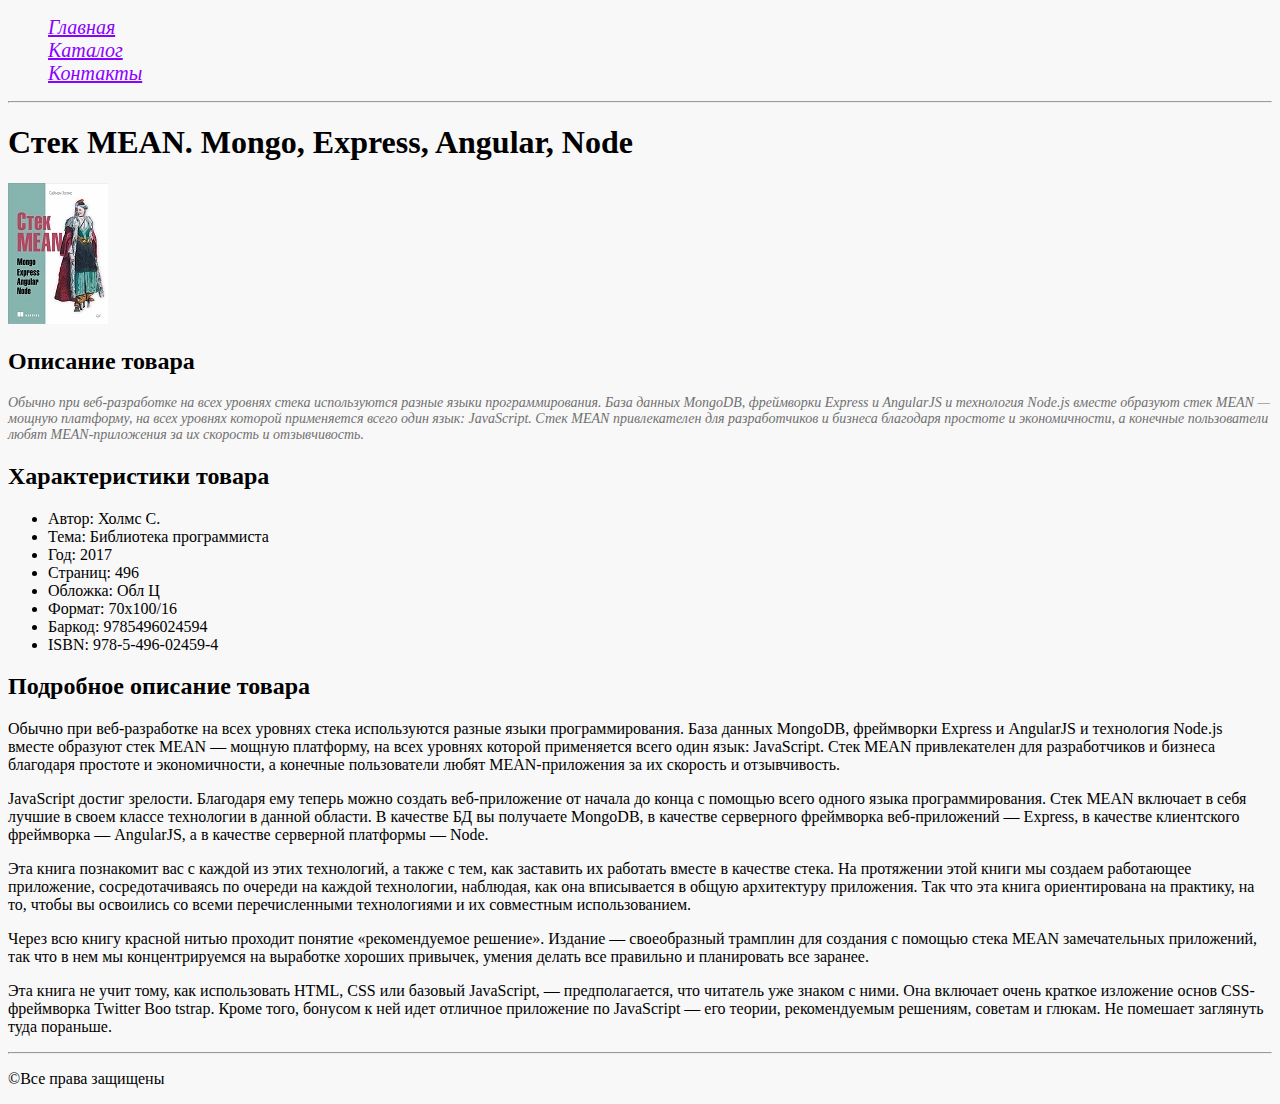
==== 9785496024594.html @ 1e4413d8 "modify css" ====
<!DOCTYPE html>
<html lang="ru">
<head>
    <link rel="stylesheet" href="./css/style.css">
    <meta charset="UTF-8">
    <title>Стек MEAN. Mongo, Express, Angular, Node</title>
</head>
<body>
   
    <header>
        <ul class="menu">
            <li><a href="index.html">Главная</a></li>
            <li><a href="catalog.html">Каталог</a></li>
            <li><a href="contacts.html">Контакты</a></li>
        </ul>
        <hr>       
    </header>
    
    <h1>Стек MEAN. Mongo, Express, Angular, Node</h1>
    
    <a href="./img/9785496024594_big.jpg" target="_blank"><img src="./img/9785496024594_small.jpg" alt="Книга Стек MEAN. Mongo, Express, Angular, Node"></a>
    
    <h2>Описание товара</h2>
    
        <p class="short">Обычно при веб-разработке на всех уровнях стека используются разные языки программирования. База данных MongoDB, фреймворки Express и AngularJS и технология Node.js вместе образуют стек MEAN — мощную платформу, на всех уровнях которой применяется всего один язык: JavaScript. Стек MEAN привлекателен для разработчиков и бизнеса благодаря простоте и экономичности, а конечные пользователи любят MEAN-приложения за их скорость и отзывчивость.</p>
    
    <h2>Характеристики товара</h2>
        <ul>
            <li>Автор: Холмс С.</li>
            <li>Тема: Библиотека программиста</li>
            <li>Год: 2017</li>
            <li>Страниц: 496</li>
            <li>Обложка: Обл Ц</li>
            <li>Формат: 70х100/16</li>
            <li>Баркод: 9785496024594</li>
            <li>ISBN: 978-5-496-02459-4</li>
        </ul>
        
    <h2>Подробное описание товара</h2>
       
        <p>Обычно при веб-разработке на всех уровнях стека используются разные языки программирования. База данных MongoDB, фреймворки Express и AngularJS и технология Node.js вместе образуют стек MEAN — мощную платформу, на всех уровнях которой применяется всего один язык: JavaScript. Стек MEAN привлекателен для разработчиков и бизнеса благодаря простоте и экономичности, а конечные пользователи любят MEAN-приложения за их скорость и отзывчивость.</p>

        <p>JavaScript достиг зрелости. Благодаря ему теперь можно создать веб-приложение от начала до конца с помощью всего одного языка программирования. Стек MEAN включает в себя лучшие в своем классе технологии в данной области. В качестве БД вы получаете MongoDB, в качестве серверного фреймворка веб-приложений — Express, в качестве клиентского фреймворка — AngularJS, а в качестве серверной платформы — Node.</p>
        
        <p>Эта книга познакомит вас с каждой из этих технологий, а также с тем, как заставить их работать вместе в качестве стека. На протяжении этой книги мы создаем работающее приложение, сосредотачиваясь по очереди на каждой технологии, наблюдая, как она вписывается в общую архитектуру приложения. Так что эта книга ориентирована на практику, на то, чтобы вы освоились со всеми перечисленными технологиями и их совместным использованием.</p>
        
        <p>Через всю книгу красной нитью проходит понятие «рекомендуемое решение». Издание — своеобразный трамплин для создания с помощью стека MEAN замечательных приложений, так что в нем мы концентрируемся на выработке хороших привычек, умения делать все правильно и планировать все заранее.</p>
        
        <p>Эта книга не учит тому, как использовать HTML, CSS или базовый JavaScript, — предполагается, что читатель уже знаком с ними. Она включает очень краткое изложение основ CSS-фреймворка Twitter Boo tstrap. Кроме того, бонусом к ней идет отличное приложение по JavaScript — его теории, рекомендуемым решениям, советам и глюкам. Не помешает заглянуть туда пораньше.</p>
         
    <foter>
        <hr> 
        <p>&copy;Все права защищены</p>
    </foter> 
     
</body>
</html>
---- css/style.css ----
body {
    background-color: #f8f8f8;
}

/* Меню */
.menu li {
    font-style: italic;
    font-size: 20px;
    list-style: none;
}

.menu li a {
    color: #8b00ff;
}

/* Заголовки */

.headings {
    color: black;
    font-size: 18px;
    font-weight: 400;
    background-color: #eaeaea;
}


/* Краткое описание товара */

.short {
    color: #707070;
    font-size: 14px;
    font-style: italic;
    line-height: 16px;
    
}

/* Полное описание товара */

.full {
    color: #484343;
    font-size: 16px;
    font-style: italic;
    font-weight: 400;
    line-height: 24px;
    text-align: left;    
}
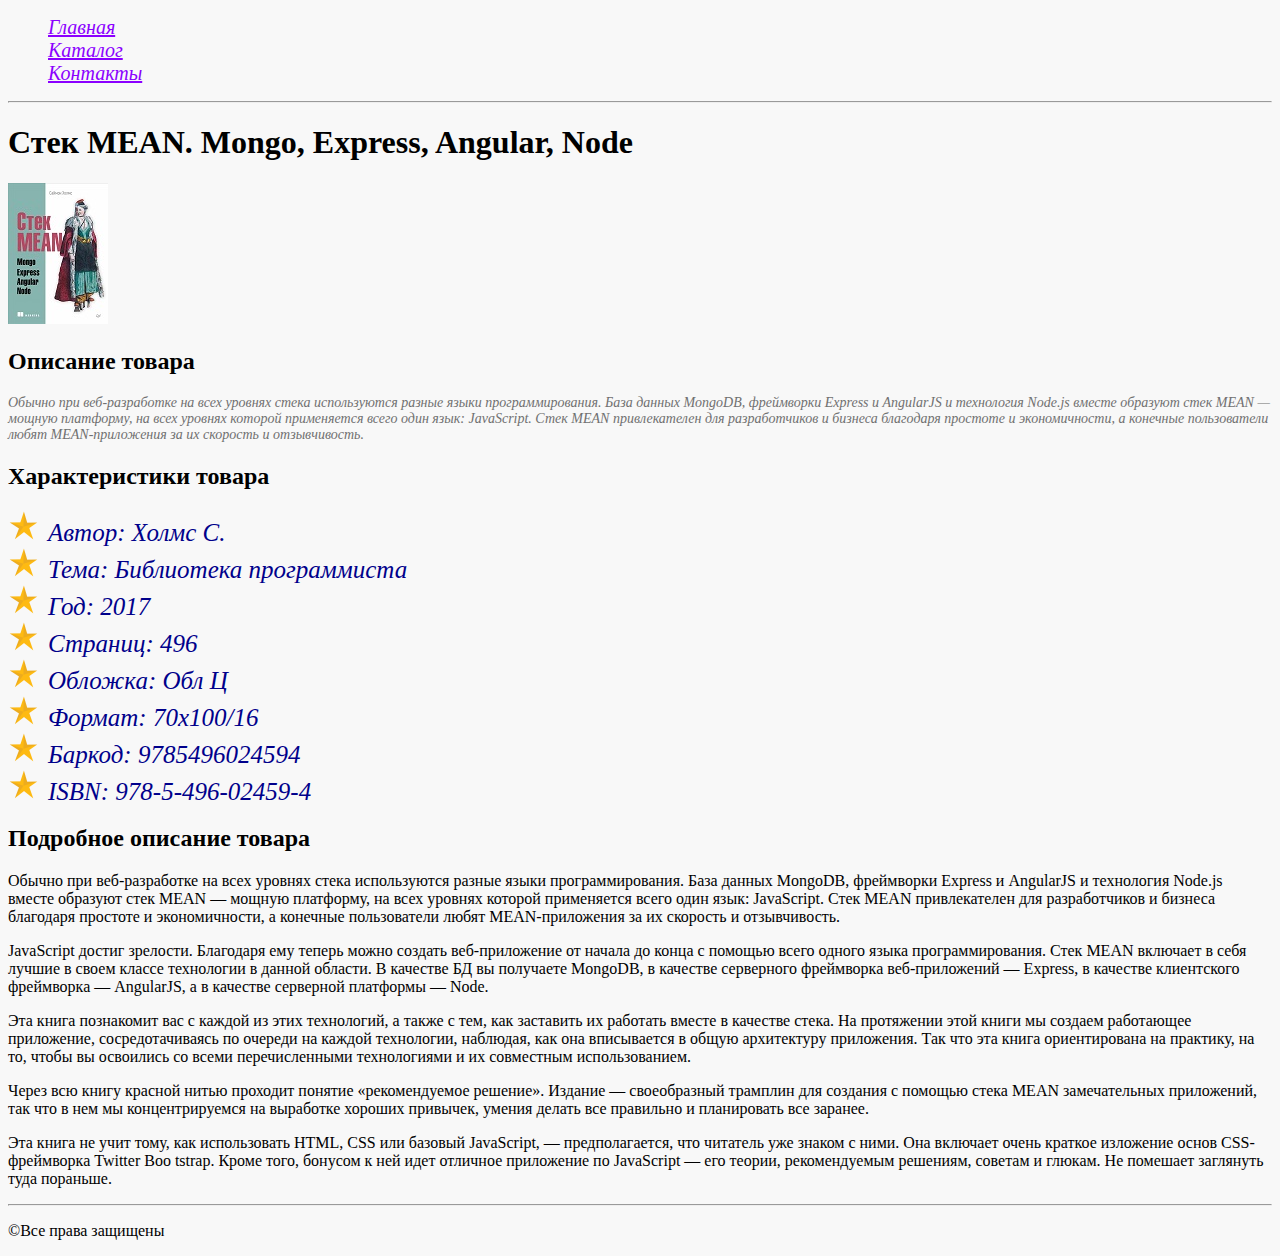
==== commit c180d19c: "Modify star li" ====
--- a/9785496024594.html
+++ b/9785496024594.html
@@ -25,7 +25,7 @@
         <p class="short">Обычно при веб-разработке на всех уровнях стека используются разные языки программирования. База данных MongoDB, фреймворки Express и AngularJS и технология Node.js вместе образуют стек MEAN — мощную платформу, на всех уровнях которой применяется всего один язык: JavaScript. Стек MEAN привлекателен для разработчиков и бизнеса благодаря простоте и экономичности, а конечные пользователи любят MEAN-приложения за их скорость и отзывчивость.</p>
     
     <h2>Характеристики товара</h2>
-        <ul>
+        <ul class="sale">
             <li>Автор: Холмс С.</li>
             <li>Тема: Библиотека программиста</li>
             <li>Год: 2017</li>
--- a/css/style.css
+++ b/css/style.css
@@ -42,4 +42,10 @@
     font-weight: 400;
     line-height: 24px;
     text-align: left;    
-}+}
+
+.sale li {
+    font-style: oblique;
+    font-size: 25px;
+    list-style-image: url(/img/star_30.png);
+    color: darkblue;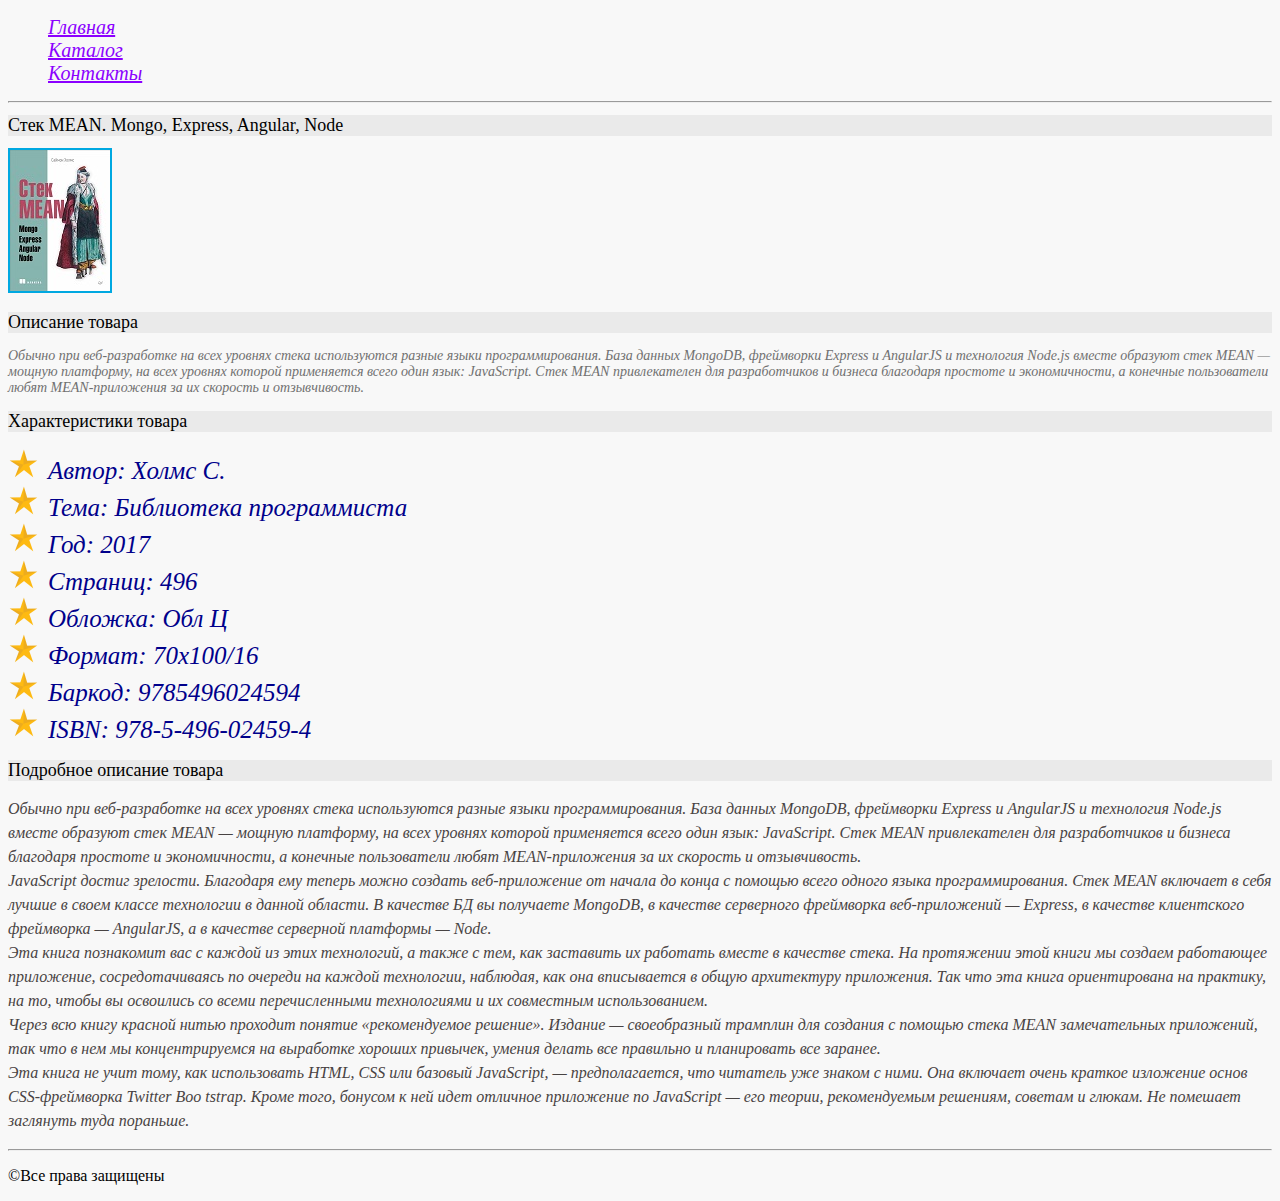
==== commit 511ee954: "CSS modify" ====
--- a/9785496024594.html
+++ b/9785496024594.html
@@ -16,15 +16,15 @@
         <hr>       
     </header>
     
-    <h1>Стек MEAN. Mongo, Express, Angular, Node</h1>
+    <h1 class="headings">Стек MEAN. Mongo, Express, Angular, Node</h1>
     
     <a href="./img/9785496024594_big.jpg" target="_blank"><img src="./img/9785496024594_small.jpg" alt="Книга Стек MEAN. Mongo, Express, Angular, Node"></a>
     
-    <h2>Описание товара</h2>
+    <h2 class="headings">Описание товара</h2>
     
         <p class="short">Обычно при веб-разработке на всех уровнях стека используются разные языки программирования. База данных MongoDB, фреймворки Express и AngularJS и технология Node.js вместе образуют стек MEAN — мощную платформу, на всех уровнях которой применяется всего один язык: JavaScript. Стек MEAN привлекателен для разработчиков и бизнеса благодаря простоте и экономичности, а конечные пользователи любят MEAN-приложения за их скорость и отзывчивость.</p>
     
-    <h2>Характеристики товара</h2>
+    <h2 class="headings">Характеристики товара</h2>
         <ul class="sale">
             <li>Автор: Холмс С.</li>
             <li>Тема: Библиотека программиста</li>
@@ -36,17 +36,17 @@
             <li>ISBN: 978-5-496-02459-4</li>
         </ul>
         
-    <h2>Подробное описание товара</h2>
+    <h2 class="headings">Подробное описание товара</h2>
        
-        <p>Обычно при веб-разработке на всех уровнях стека используются разные языки программирования. База данных MongoDB, фреймворки Express и AngularJS и технология Node.js вместе образуют стек MEAN — мощную платформу, на всех уровнях которой применяется всего один язык: JavaScript. Стек MEAN привлекателен для разработчиков и бизнеса благодаря простоте и экономичности, а конечные пользователи любят MEAN-приложения за их скорость и отзывчивость.</p>
+        <p class="full">Обычно при веб-разработке на всех уровнях стека используются разные языки программирования. База данных MongoDB, фреймворки Express и AngularJS и технология Node.js вместе образуют стек MEAN — мощную платформу, на всех уровнях которой применяется всего один язык: JavaScript. Стек MEAN привлекателен для разработчиков и бизнеса благодаря простоте и экономичности, а конечные пользователи любят MEAN-приложения за их скорость и отзывчивость.<br>
 
-        <p>JavaScript достиг зрелости. Благодаря ему теперь можно создать веб-приложение от начала до конца с помощью всего одного языка программирования. Стек MEAN включает в себя лучшие в своем классе технологии в данной области. В качестве БД вы получаете MongoDB, в качестве серверного фреймворка веб-приложений — Express, в качестве клиентского фреймворка — AngularJS, а в качестве серверной платформы — Node.</p>
+        JavaScript достиг зрелости. Благодаря ему теперь можно создать веб-приложение от начала до конца с помощью всего одного языка программирования. Стек MEAN включает в себя лучшие в своем классе технологии в данной области. В качестве БД вы получаете MongoDB, в качестве серверного фреймворка веб-приложений — Express, в качестве клиентского фреймворка — AngularJS, а в качестве серверной платформы — Node.<br>
         
-        <p>Эта книга познакомит вас с каждой из этих технологий, а также с тем, как заставить их работать вместе в качестве стека. На протяжении этой книги мы создаем работающее приложение, сосредотачиваясь по очереди на каждой технологии, наблюдая, как она вписывается в общую архитектуру приложения. Так что эта книга ориентирована на практику, на то, чтобы вы освоились со всеми перечисленными технологиями и их совместным использованием.</p>
+        Эта книга познакомит вас с каждой из этих технологий, а также с тем, как заставить их работать вместе в качестве стека. На протяжении этой книги мы создаем работающее приложение, сосредотачиваясь по очереди на каждой технологии, наблюдая, как она вписывается в общую архитектуру приложения. Так что эта книга ориентирована на практику, на то, чтобы вы освоились со всеми перечисленными технологиями и их совместным использованием.<br>
         
-        <p>Через всю книгу красной нитью проходит понятие «рекомендуемое решение». Издание — своеобразный трамплин для создания с помощью стека MEAN замечательных приложений, так что в нем мы концентрируемся на выработке хороших привычек, умения делать все правильно и планировать все заранее.</p>
+        Через всю книгу красной нитью проходит понятие «рекомендуемое решение». Издание — своеобразный трамплин для создания с помощью стека MEAN замечательных приложений, так что в нем мы концентрируемся на выработке хороших привычек, умения делать все правильно и планировать все заранее.<br>
         
-        <p>Эта книга не учит тому, как использовать HTML, CSS или базовый JavaScript, — предполагается, что читатель уже знаком с ними. Она включает очень краткое изложение основ CSS-фреймворка Twitter Boo tstrap. Кроме того, бонусом к ней идет отличное приложение по JavaScript — его теории, рекомендуемым решениям, советам и глюкам. Не помешает заглянуть туда пораньше.</p>
+        Эта книга не учит тому, как использовать HTML, CSS или базовый JavaScript, — предполагается, что читатель уже знаком с ними. Она включает очень краткое изложение основ CSS-фреймворка Twitter Boo tstrap. Кроме того, бонусом к ней идет отличное приложение по JavaScript — его теории, рекомендуемым решениям, советам и глюкам. Не помешает заглянуть туда пораньше.</p>
          
     <foter>
         <hr> 
--- a/css/style.css
+++ b/css/style.css
@@ -1,8 +1,17 @@
+/* Фон */
+
 body {
     background-color: #f8f8f8;
 }
 
+/* Рамка картинок */
+
+img {
+    border: 2px solid #00a8e1;
+}
+
 /* Меню */
+
 .menu li {
     font-style: italic;
     font-size: 20px;
@@ -48,4 +57,5 @@
     font-style: oblique;
     font-size: 25px;
     list-style-image: url(/img/star_30.png);
-    color: darkblue;+    color: darkblue;
+}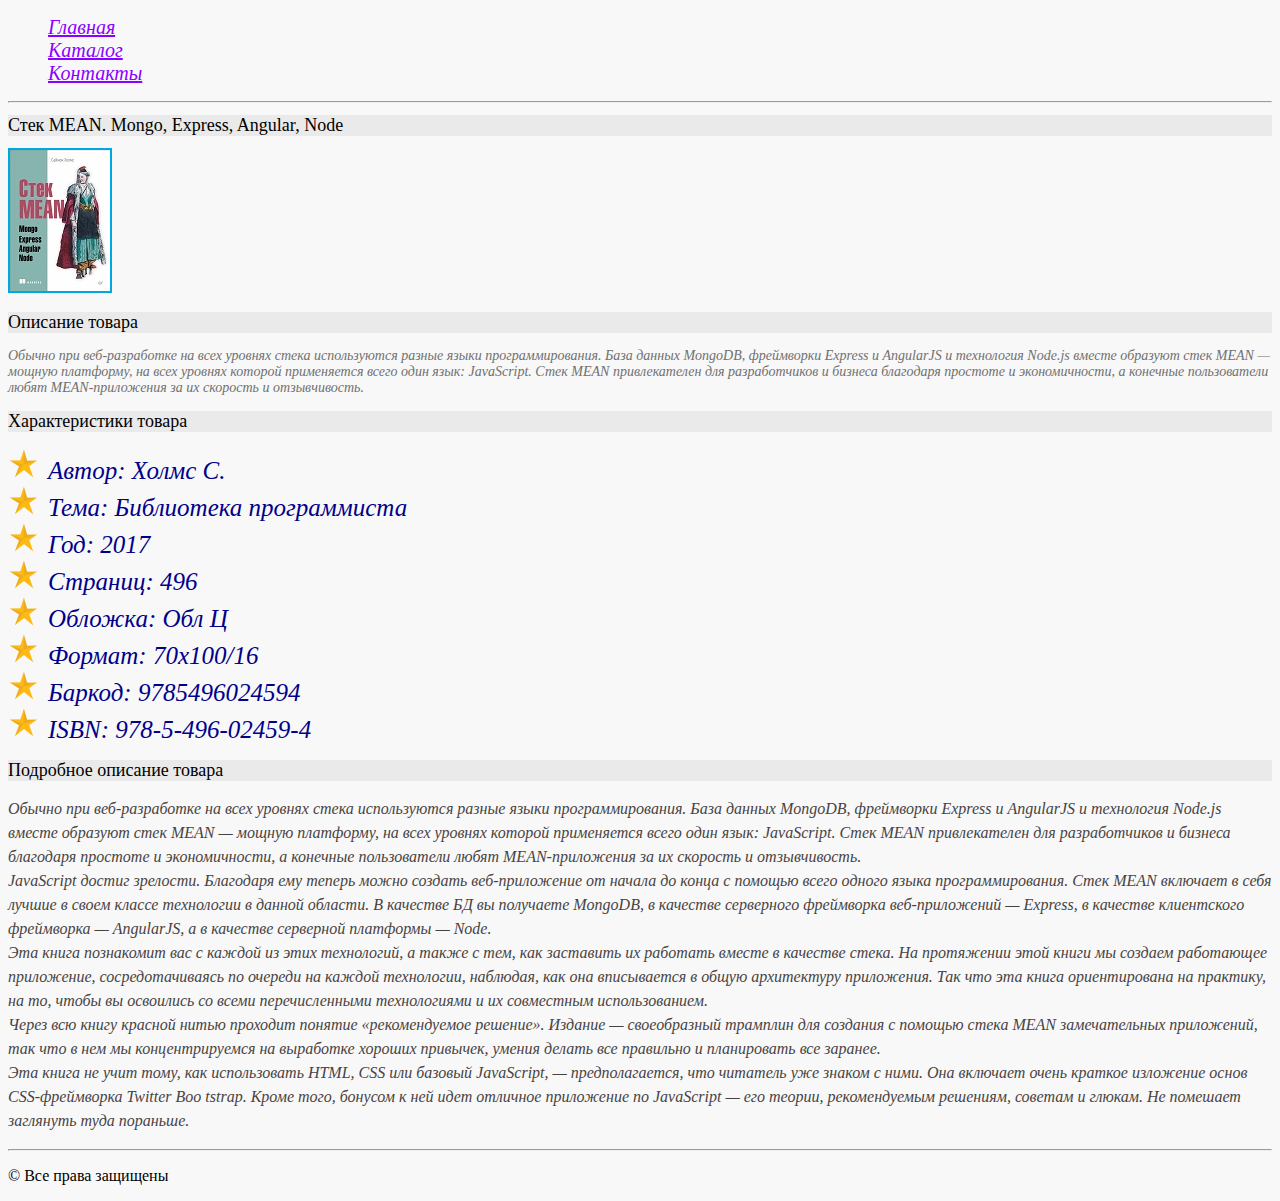
==== commit 66946f9e: "Modify CSS" ====
--- a/9785496024594.html
+++ b/9785496024594.html
@@ -50,7 +50,7 @@
          
     <foter>
         <hr> 
-        <p>&copy;Все права защищены</p>
+        <p>&copy; Все права защищены</p>
     </foter> 
      
 </body>
--- a/css/style.css
+++ b/css/style.css
@@ -58,4 +58,30 @@
     font-size: 25px;
     list-style-image: url(/img/star_30.png);
     color: darkblue;
+}
+
+fieldset {
+    width: 25%;
+    
+}
+
+textarea {
+    
+    height: 200px;
+    resize: none;
+}
+
+input, textarea {
+    color: #6600CC;
+    font-size: 20px;
+    font-style: italic;
+    font-weight: 250;
+    line-height: 30px;
+    margin: 5px;
+    width: 95%;
+    
+    
+}
+input {
+    height: 50px
 }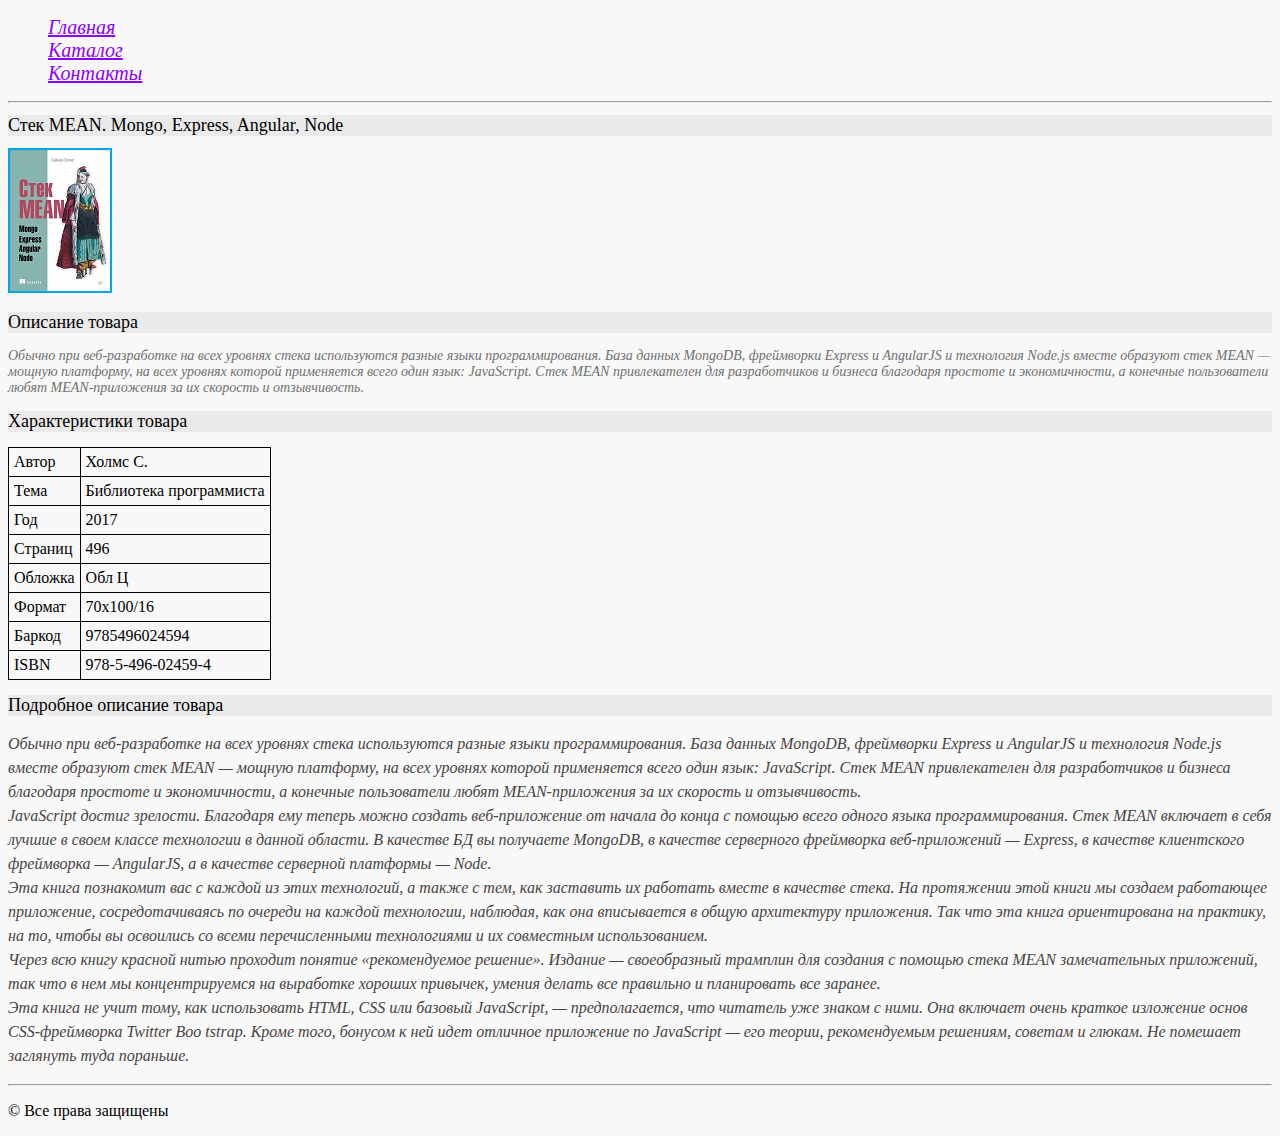
==== commit 6c5ded3f: "lesson" ====
--- a/9785496024594.html
+++ b/9785496024594.html
@@ -7,14 +7,14 @@
 </head>
 <body>
    
-    <header>
+    <div class="header">
         <ul class="menu">
             <li><a href="index.html">Главная</a></li>
             <li><a href="catalog.html">Каталог</a></li>
             <li><a href="contacts.html">Контакты</a></li>
         </ul>
         <hr>       
-    </header>
+    </div>
     
     <h1 class="headings">Стек MEAN. Mongo, Express, Angular, Node</h1>
     
@@ -25,16 +25,41 @@
         <p class="short">Обычно при веб-разработке на всех уровнях стека используются разные языки программирования. База данных MongoDB, фреймворки Express и AngularJS и технология Node.js вместе образуют стек MEAN — мощную платформу, на всех уровнях которой применяется всего один язык: JavaScript. Стек MEAN привлекателен для разработчиков и бизнеса благодаря простоте и экономичности, а конечные пользователи любят MEAN-приложения за их скорость и отзывчивость.</p>
     
     <h2 class="headings">Характеристики товара</h2>
-        <ul class="sale">
-            <li>Автор: Холмс С.</li>
-            <li>Тема: Библиотека программиста</li>
-            <li>Год: 2017</li>
-            <li>Страниц: 496</li>
-            <li>Обложка: Обл Ц</li>
-            <li>Формат: 70х100/16</li>
-            <li>Баркод: 9785496024594</li>
-            <li>ISBN: 978-5-496-02459-4</li>
-        </ul>
+        
+    <table>
+        <tr>
+            <td>Автор</td>
+            <td>Холмс С.</td>
+        </tr>
+        <tr>
+            <td>Тема</td>
+            <td>Библиотека программиста</td>
+        </tr>
+        <tr>
+            <td>Год</td>
+            <td>2017</td>
+        </tr>
+        <tr>
+            <td>Страниц</td>
+            <td>496</td>
+        </tr>
+        <tr>
+            <td>Обложка</td>
+            <td>Обл Ц</td>
+        </tr>
+        <tr>
+            <td>Формат</td>
+            <td>70х100/16</td>
+        </tr>
+        <tr>
+            <td>Баркод</td>
+            <td>9785496024594</td>
+        </tr>
+        <tr>
+            <td>ISBN </td>
+            <td>978-5-496-02459-4</td>
+        </tr>
+    </table>
         
     <h2 class="headings">Подробное описание товара</h2>
        
@@ -48,10 +73,10 @@
         
         Эта книга не учит тому, как использовать HTML, CSS или базовый JavaScript, — предполагается, что читатель уже знаком с ними. Она включает очень краткое изложение основ CSS-фреймворка Twitter Boo tstrap. Кроме того, бонусом к ней идет отличное приложение по JavaScript — его теории, рекомендуемым решениям, советам и глюкам. Не помешает заглянуть туда пораньше.</p>
          
-    <foter>
+    <div class="footer">
         <hr> 
         <p>&copy; Все права защищены</p>
-    </foter> 
+    </div> 
      
 </body>
 </html>--- a/css/style.css
+++ b/css/style.css
@@ -10,6 +10,10 @@
     border: 2px solid #00a8e1;
 }
 
+img:focus{
+    border: 2px solid #000;
+}
+
 /* Меню */
 
 .menu li {
@@ -20,6 +24,14 @@
 
 .menu li a {
     color: #8b00ff;
+}
+
+.menu li a:hover{
+    color: #1896FF;
+}
+
+.menu li a:active{
+    color: red;
 }
 
 /* Заголовки */
@@ -56,7 +68,7 @@
 .sale li {
     font-style: oblique;
     font-size: 25px;
-    list-style-image: url(/img/star_30.png);
+    list-style-image: url(../img/star_30.png);
     color: darkblue;
 }
 
@@ -84,4 +96,17 @@
 }
 input {
     height: 50px
+}
+
+/* Таблица */
+
+table {
+
+    border: 1px solid #000;
+    border-collapse: collapse;
+    
+}
+td {
+    border: 1px solid #000;
+    padding: 5px;
 }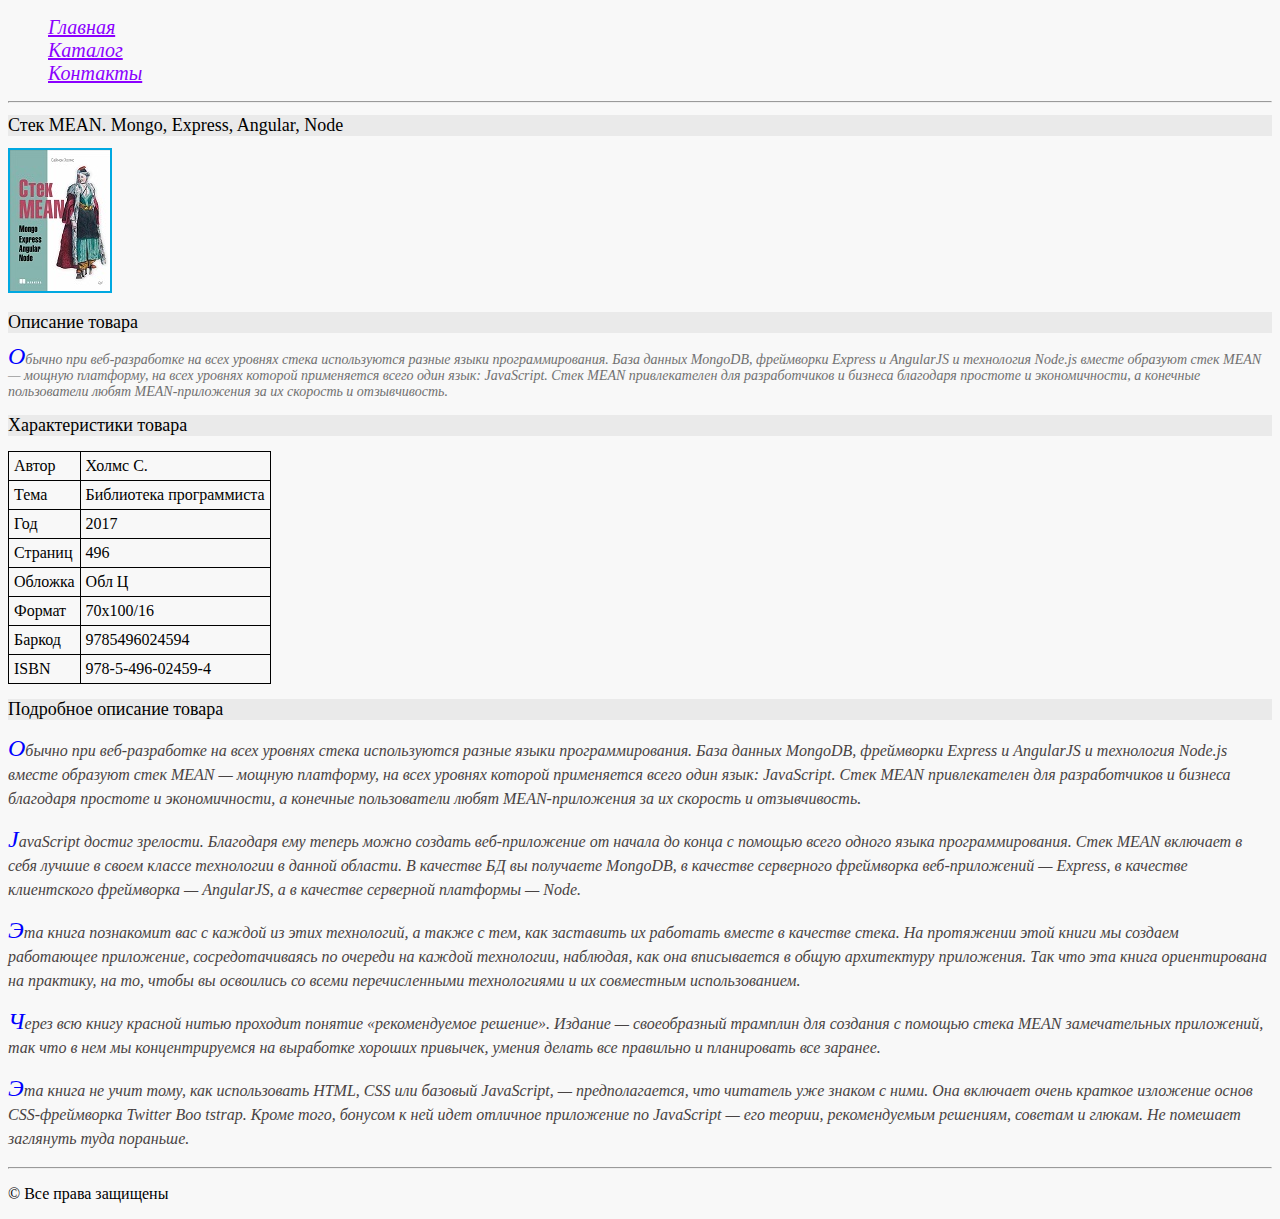
==== commit 4e66a71e: "LESSON4" ====
--- a/9785496024594.html
+++ b/9785496024594.html
@@ -22,7 +22,7 @@
     
     <h2 class="headings">Описание товара</h2>
     
-        <p class="short">Обычно при веб-разработке на всех уровнях стека используются разные языки программирования. База данных MongoDB, фреймворки Express и AngularJS и технология Node.js вместе образуют стек MEAN — мощную платформу, на всех уровнях которой применяется всего один язык: JavaScript. Стек MEAN привлекателен для разработчиков и бизнеса благодаря простоте и экономичности, а конечные пользователи любят MEAN-приложения за их скорость и отзывчивость.</p>
+        <p class="short bukva">Обычно при веб-разработке на всех уровнях стека используются разные языки программирования. База данных MongoDB, фреймворки Express и AngularJS и технология Node.js вместе образуют стек MEAN — мощную платформу, на всех уровнях которой применяется всего один язык: JavaScript. Стек MEAN привлекателен для разработчиков и бизнеса благодаря простоте и экономичности, а конечные пользователи любят MEAN-приложения за их скорость и отзывчивость.</p>
     
     <h2 class="headings">Характеристики товара</h2>
         
@@ -63,15 +63,15 @@
         
     <h2 class="headings">Подробное описание товара</h2>
        
-        <p class="full">Обычно при веб-разработке на всех уровнях стека используются разные языки программирования. База данных MongoDB, фреймворки Express и AngularJS и технология Node.js вместе образуют стек MEAN — мощную платформу, на всех уровнях которой применяется всего один язык: JavaScript. Стек MEAN привлекателен для разработчиков и бизнеса благодаря простоте и экономичности, а конечные пользователи любят MEAN-приложения за их скорость и отзывчивость.<br>
+        <p class="full bukva">Обычно при веб-разработке на всех уровнях стека используются разные языки программирования. База данных MongoDB, фреймворки Express и AngularJS и технология Node.js вместе образуют стек MEAN — мощную платформу, на всех уровнях которой применяется всего один язык: JavaScript. Стек MEAN привлекателен для разработчиков и бизнеса благодаря простоте и экономичности, а конечные пользователи любят MEAN-приложения за их скорость и отзывчивость.
 
-        JavaScript достиг зрелости. Благодаря ему теперь можно создать веб-приложение от начала до конца с помощью всего одного языка программирования. Стек MEAN включает в себя лучшие в своем классе технологии в данной области. В качестве БД вы получаете MongoDB, в качестве серверного фреймворка веб-приложений — Express, в качестве клиентского фреймворка — AngularJS, а в качестве серверной платформы — Node.<br>
+        <p class="full bukva">JavaScript достиг зрелости. Благодаря ему теперь можно создать веб-приложение от начала до конца с помощью всего одного языка программирования. Стек MEAN включает в себя лучшие в своем классе технологии в данной области. В качестве БД вы получаете MongoDB, в качестве серверного фреймворка веб-приложений — Express, в качестве клиентского фреймворка — AngularJS, а в качестве серверной платформы — Node.
         
-        Эта книга познакомит вас с каждой из этих технологий, а также с тем, как заставить их работать вместе в качестве стека. На протяжении этой книги мы создаем работающее приложение, сосредотачиваясь по очереди на каждой технологии, наблюдая, как она вписывается в общую архитектуру приложения. Так что эта книга ориентирована на практику, на то, чтобы вы освоились со всеми перечисленными технологиями и их совместным использованием.<br>
+        <p class="full bukva">Эта книга познакомит вас с каждой из этих технологий, а также с тем, как заставить их работать вместе в качестве стека. На протяжении этой книги мы создаем работающее приложение, сосредотачиваясь по очереди на каждой технологии, наблюдая, как она вписывается в общую архитектуру приложения. Так что эта книга ориентирована на практику, на то, чтобы вы освоились со всеми перечисленными технологиями и их совместным использованием.
         
-        Через всю книгу красной нитью проходит понятие «рекомендуемое решение». Издание — своеобразный трамплин для создания с помощью стека MEAN замечательных приложений, так что в нем мы концентрируемся на выработке хороших привычек, умения делать все правильно и планировать все заранее.<br>
+        <p class="full bukva">Через всю книгу красной нитью проходит понятие «рекомендуемое решение». Издание — своеобразный трамплин для создания с помощью стека MEAN замечательных приложений, так что в нем мы концентрируемся на выработке хороших привычек, умения делать все правильно и планировать все заранее.
         
-        Эта книга не учит тому, как использовать HTML, CSS или базовый JavaScript, — предполагается, что читатель уже знаком с ними. Она включает очень краткое изложение основ CSS-фреймворка Twitter Boo tstrap. Кроме того, бонусом к ней идет отличное приложение по JavaScript — его теории, рекомендуемым решениям, советам и глюкам. Не помешает заглянуть туда пораньше.</p>
+        <p class="full bukva">Эта книга не учит тому, как использовать HTML, CSS или базовый JavaScript, — предполагается, что читатель уже знаком с ними. Она включает очень краткое изложение основ CSS-фреймворка Twitter Boo tstrap. Кроме того, бонусом к ней идет отличное приложение по JavaScript — его теории, рекомендуемым решениям, советам и глюкам. Не помешает заглянуть туда пораньше.</p>
          
     <div class="footer">
         <hr> 
--- a/css/style.css
+++ b/css/style.css
@@ -10,8 +10,8 @@
     border: 2px solid #00a8e1;
 }
 
-img:focus{
-    border: 2px solid #000;
+img:hover{
+    border-color: transparent;
 }
 
 /* Меню */
@@ -95,7 +95,8 @@
     
 }
 input {
-    height: 50px
+    height: 50px;
+    /*text-transform: capitalize;*/
 }
 
 /* Таблица */
@@ -109,4 +110,26 @@
 td {
     border: 1px solid #000;
     padding: 5px;
+}
+
+/* При вводе текста каждое слово должно начинаться с большой буквы */
+
+input[type="text"] {
+    text-transform: capitalize;
+}
+
+/*  При вводе текста в поле “Email” поменять цвет текста и
+цвет поля*/
+
+input[type="email"]:focus {
+    background-color: aquamarine; 
+    color: red;
+    
+}
+
+/* в каждом параграфе сделать первую букву первого
+слова другим шрифтом и размером. */
+.bukva:first-letter {
+    color: blue;
+    font-size: 24px;
 }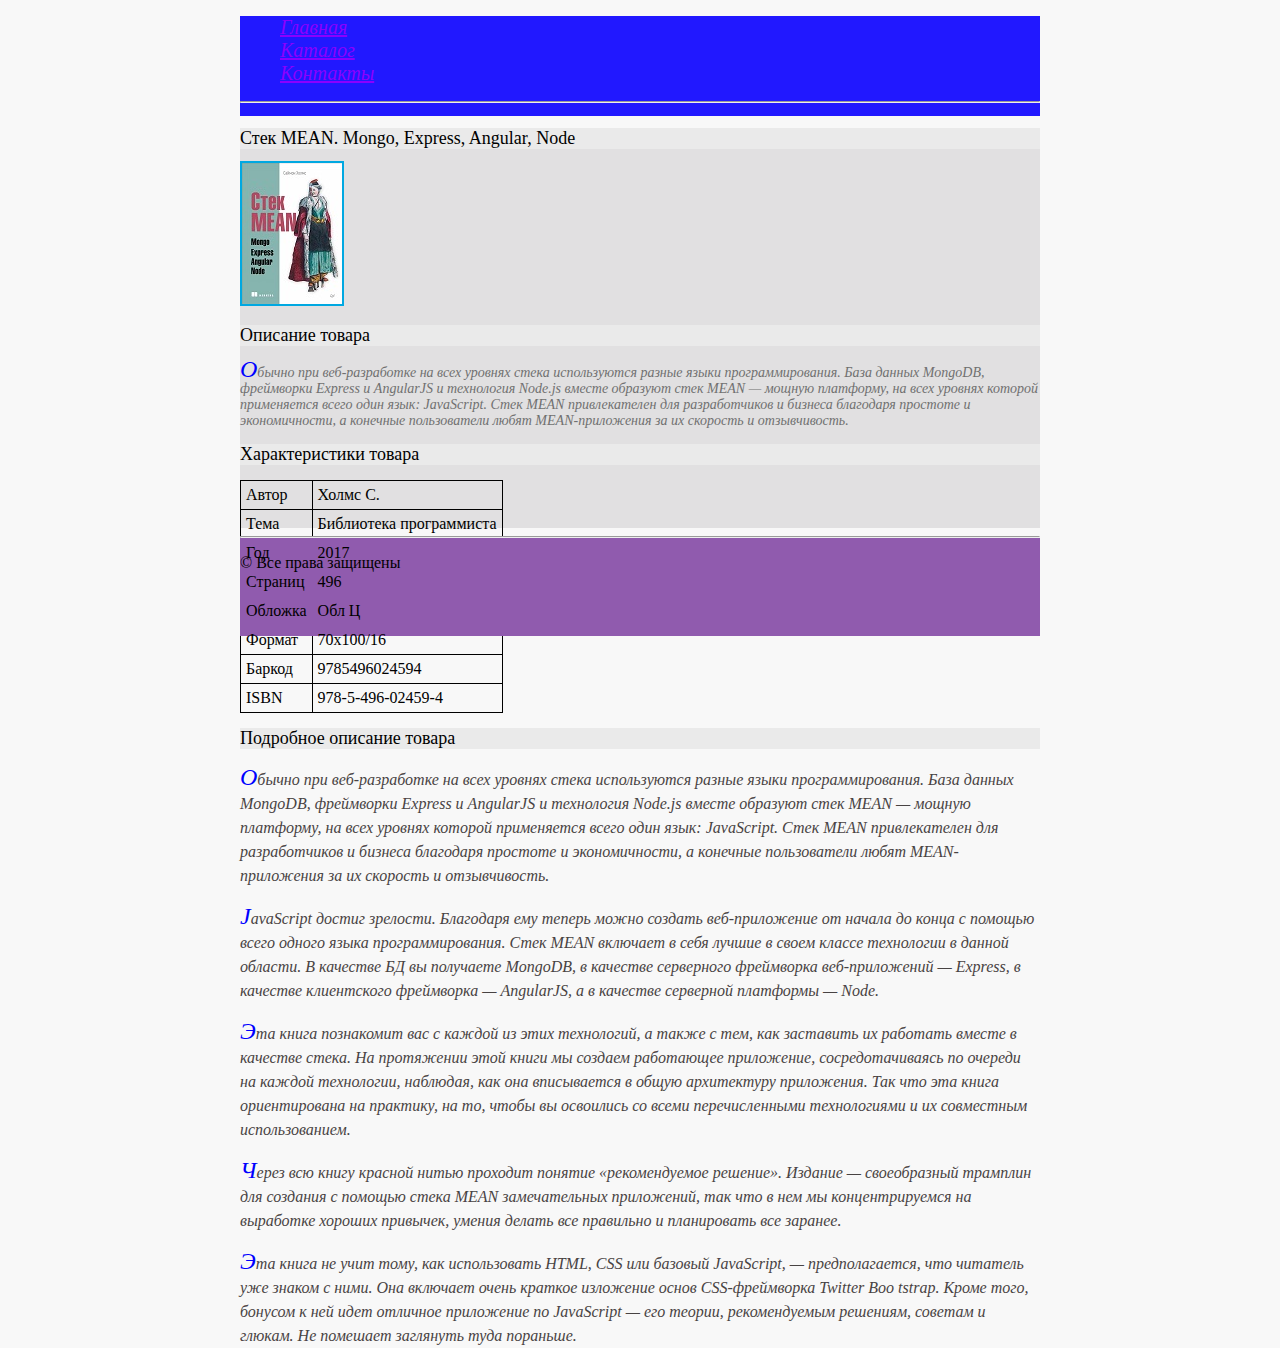
==== commit bc0afc56: "lesson5" ====
--- a/9785496024594.html
+++ b/9785496024594.html
@@ -7,76 +7,83 @@
 </head>
 <body>
    
-    <div class="header">
-        <ul class="menu">
-            <li><a href="index.html">Главная</a></li>
-            <li><a href="catalog.html">Каталог</a></li>
-            <li><a href="contacts.html">Контакты</a></li>
-        </ul>
-        <hr>       
+    <div class="container">
+   
+        <div class="header">
+            <ul class="menu">
+                <li><a href="index.html">Главная</a></li>
+                <li><a href="catalog.html">Каталог</a></li>
+                <li><a href="contacts.html">Контакты</a></li>
+            </ul>
+            <hr>       
+        </div>
+            
+        <div class="content">
+            <h1 class="headings">Стек MEAN. Mongo, Express, Angular, Node</h1>
+    
+            <a href="./img/9785496024594_big.jpg" target="_blank"><img src="./img/9785496024594_small.jpg" alt="Книга Стек MEAN. Mongo, Express, Angular, Node"></a>
+    
+            <h2 class="headings">Описание товара</h2>
+    
+            <p class="short bukva">Обычно при веб-разработке на всех уровнях стека используются разные языки программирования. База данных MongoDB, фреймворки Express и AngularJS и технология Node.js вместе образуют стек MEAN — мощную платформу, на всех уровнях которой применяется всего один язык: JavaScript. Стек MEAN привлекателен для разработчиков и бизнеса благодаря простоте и экономичности, а конечные пользователи любят MEAN-приложения за их скорость и отзывчивость.</p>
+    
+            <h2 class="headings">Характеристики товара</h2>
+        
+            <table>
+                <tr>
+                    <td>Автор</td>
+                    <td>Холмс С.</td>
+                </tr>
+                <tr>
+                    <td>Тема</td>
+                    <td>Библиотека программиста</td>
+                </tr>
+                <tr>
+                    <td>Год</td>
+                    <td>2017</td>
+                </tr>
+                <tr>
+                    <td>Страниц</td>
+                    <td>496</td>
+                </tr>
+                <tr>
+                    <td>Обложка</td>
+                    <td>Обл Ц</td>
+                </tr>
+                <tr>
+                    <td>Формат</td>
+                    <td>70х100/16</td>
+                </tr>
+                <tr>
+                    <td>Баркод</td>
+                    <td>9785496024594</td>
+                </tr>
+                <tr>
+                    <td>ISBN </td>
+                    <td>978-5-496-02459-4</td>
+                </tr>
+            </table>
+        
+            <h2 class="headings">Подробное описание товара</h2>
+       
+            <p class="full bukva">Обычно при веб-разработке на всех уровнях стека используются разные языки программирования. База данных MongoDB, фреймворки Express и AngularJS и технология Node.js вместе образуют стек MEAN — мощную платформу, на всех уровнях которой применяется всего один язык: JavaScript. Стек MEAN привлекателен для разработчиков и бизнеса благодаря простоте и экономичности, а конечные пользователи любят MEAN-приложения за их скорость и отзывчивость.
+
+            <p class="full bukva">JavaScript достиг зрелости. Благодаря ему теперь можно создать веб-приложение от начала до конца с помощью всего одного языка программирования. Стек MEAN включает в себя лучшие в своем классе технологии в данной области. В качестве БД вы получаете MongoDB, в качестве серверного фреймворка веб-приложений — Express, в качестве клиентского фреймворка — AngularJS, а в качестве серверной платформы — Node.
+        
+            <p class="full bukva">Эта книга познакомит вас с каждой из этих технологий, а также с тем, как заставить их работать вместе в качестве стека. На протяжении этой книги мы создаем работающее приложение, сосредотачиваясь по очереди на каждой технологии, наблюдая, как она вписывается в общую архитектуру приложения. Так что эта книга ориентирована на практику, на то, чтобы вы освоились со всеми перечисленными технологиями и их совместным использованием.
+        
+            <p class="full bukva">Через всю книгу красной нитью проходит понятие «рекомендуемое решение». Издание — своеобразный трамплин для создания с помощью стека MEAN замечательных приложений, так что в нем мы концентрируемся на выработке хороших привычек, умения делать все правильно и планировать все заранее.
+        
+            <p class="full bukva">Эта книга не учит тому, как использовать HTML, CSS или базовый JavaScript, — предполагается, что читатель уже знаком с ними. Она включает очень краткое изложение основ CSS-фреймворка Twitter Boo tstrap. Кроме того, бонусом к ней идет отличное приложение по JavaScript — его теории, рекомендуемым решениям, советам и глюкам. Не помешает заглянуть туда пораньше.</p>
+         
+        </div>
+            
+        <div class="footer">
+            <hr> 
+            <p>&copy; Все права защищены</p>
+        </div> 
+        
     </div>
-    
-    <h1 class="headings">Стек MEAN. Mongo, Express, Angular, Node</h1>
-    
-    <a href="./img/9785496024594_big.jpg" target="_blank"><img src="./img/9785496024594_small.jpg" alt="Книга Стек MEAN. Mongo, Express, Angular, Node"></a>
-    
-    <h2 class="headings">Описание товара</h2>
-    
-        <p class="short bukva">Обычно при веб-разработке на всех уровнях стека используются разные языки программирования. База данных MongoDB, фреймворки Express и AngularJS и технология Node.js вместе образуют стек MEAN — мощную платформу, на всех уровнях которой применяется всего один язык: JavaScript. Стек MEAN привлекателен для разработчиков и бизнеса благодаря простоте и экономичности, а конечные пользователи любят MEAN-приложения за их скорость и отзывчивость.</p>
-    
-    <h2 class="headings">Характеристики товара</h2>
-        
-    <table>
-        <tr>
-            <td>Автор</td>
-            <td>Холмс С.</td>
-        </tr>
-        <tr>
-            <td>Тема</td>
-            <td>Библиотека программиста</td>
-        </tr>
-        <tr>
-            <td>Год</td>
-            <td>2017</td>
-        </tr>
-        <tr>
-            <td>Страниц</td>
-            <td>496</td>
-        </tr>
-        <tr>
-            <td>Обложка</td>
-            <td>Обл Ц</td>
-        </tr>
-        <tr>
-            <td>Формат</td>
-            <td>70х100/16</td>
-        </tr>
-        <tr>
-            <td>Баркод</td>
-            <td>9785496024594</td>
-        </tr>
-        <tr>
-            <td>ISBN </td>
-            <td>978-5-496-02459-4</td>
-        </tr>
-    </table>
-        
-    <h2 class="headings">Подробное описание товара</h2>
-       
-        <p class="full bukva">Обычно при веб-разработке на всех уровнях стека используются разные языки программирования. База данных MongoDB, фреймворки Express и AngularJS и технология Node.js вместе образуют стек MEAN — мощную платформу, на всех уровнях которой применяется всего один язык: JavaScript. Стек MEAN привлекателен для разработчиков и бизнеса благодаря простоте и экономичности, а конечные пользователи любят MEAN-приложения за их скорость и отзывчивость.
-
-        <p class="full bukva">JavaScript достиг зрелости. Благодаря ему теперь можно создать веб-приложение от начала до конца с помощью всего одного языка программирования. Стек MEAN включает в себя лучшие в своем классе технологии в данной области. В качестве БД вы получаете MongoDB, в качестве серверного фреймворка веб-приложений — Express, в качестве клиентского фреймворка — AngularJS, а в качестве серверной платформы — Node.
-        
-        <p class="full bukva">Эта книга познакомит вас с каждой из этих технологий, а также с тем, как заставить их работать вместе в качестве стека. На протяжении этой книги мы создаем работающее приложение, сосредотачиваясь по очереди на каждой технологии, наблюдая, как она вписывается в общую архитектуру приложения. Так что эта книга ориентирована на практику, на то, чтобы вы освоились со всеми перечисленными технологиями и их совместным использованием.
-        
-        <p class="full bukva">Через всю книгу красной нитью проходит понятие «рекомендуемое решение». Издание — своеобразный трамплин для создания с помощью стека MEAN замечательных приложений, так что в нем мы концентрируемся на выработке хороших привычек, умения делать все правильно и планировать все заранее.
-        
-        <p class="full bukva">Эта книга не учит тому, как использовать HTML, CSS или базовый JavaScript, — предполагается, что читатель уже знаком с ними. Она включает очень краткое изложение основ CSS-фреймворка Twitter Boo tstrap. Кроме того, бонусом к ней идет отличное приложение по JavaScript — его теории, рекомендуемым решениям, советам и глюкам. Не помешает заглянуть туда пораньше.</p>
-         
-    <div class="footer">
-        <hr> 
-        <p>&copy; Все права защищены</p>
-    </div> 
      
 </body>
 </html>--- a/css/style.css
+++ b/css/style.css
@@ -132,4 +132,22 @@
 .bukva:first-letter {
     color: blue;
     font-size: 24px;
+}
+
+/* Container */
+.container {
+    width: 800px;
+    margin: 0 auto;
+}
+.header {
+    background-color: #2118ff;
+    height: 100px;
+}
+.content{
+    background-color: #e1e0e1;
+    height: 400px;
+}
+.footer {
+    background-color: #905bae;
+    height: 100px;
 }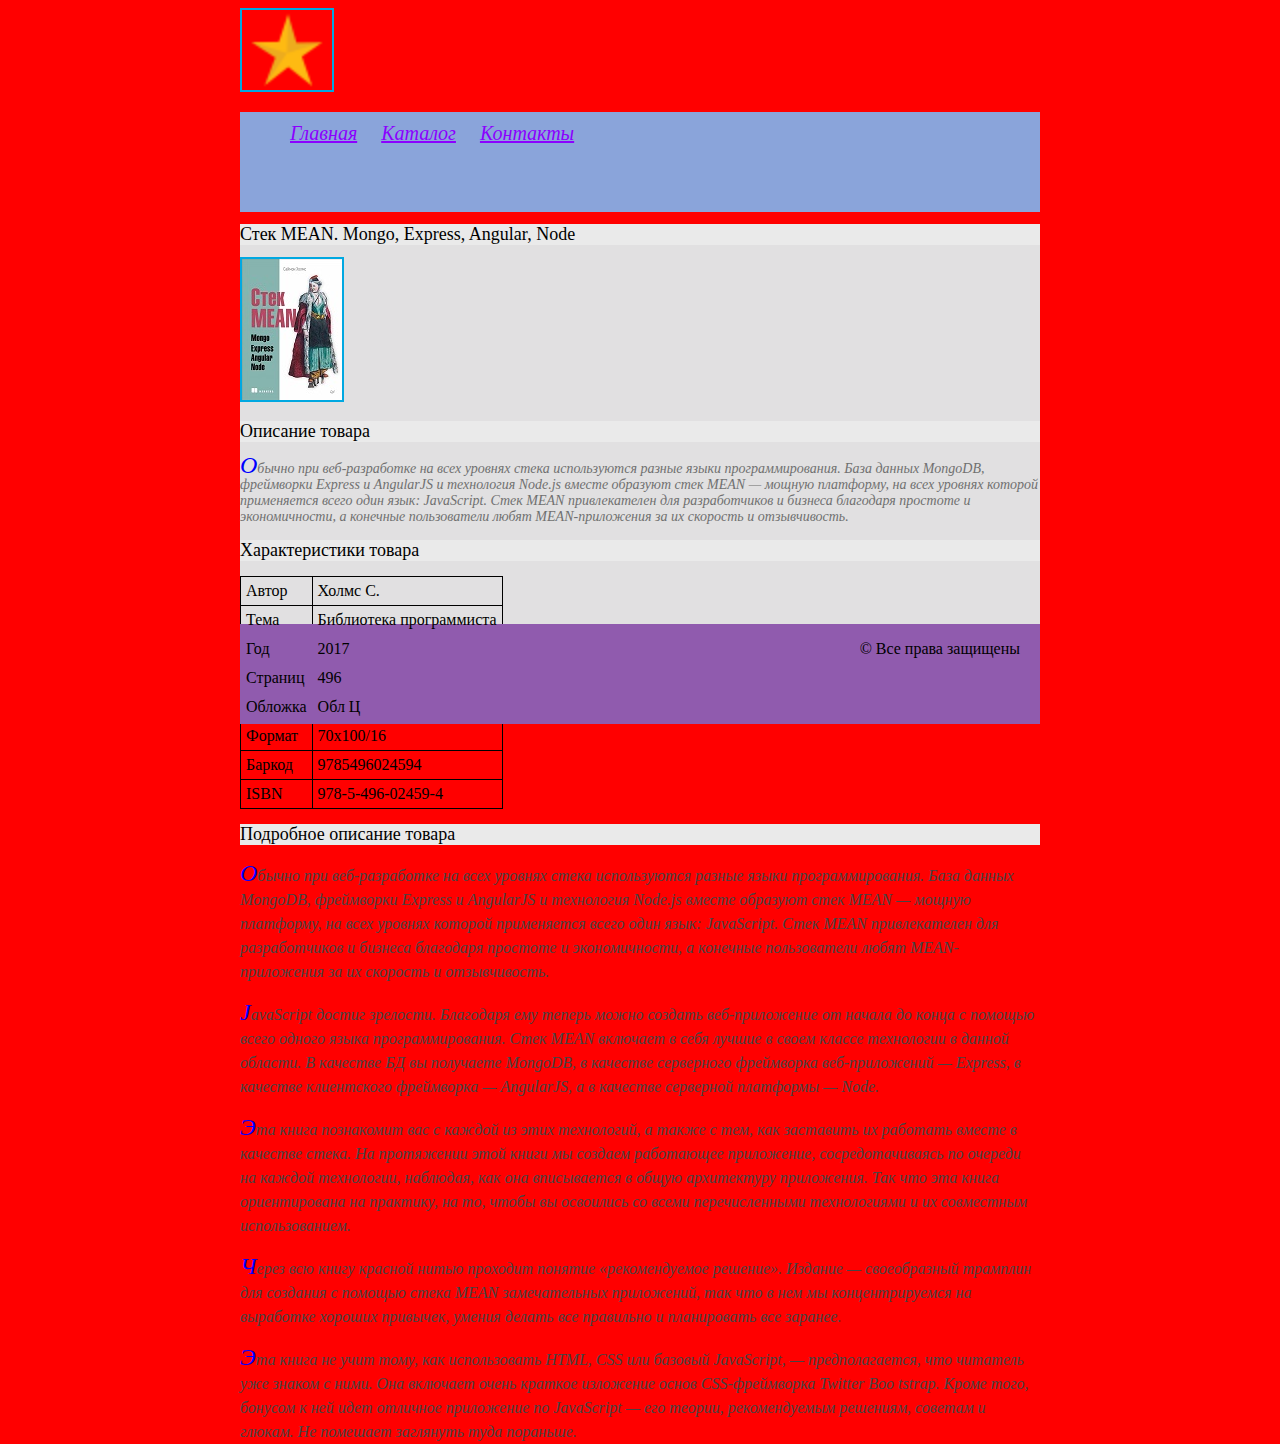
==== commit 4b851ad6: "CSS DIV" ====
--- a/9785496024594.html
+++ b/9785496024594.html
@@ -8,14 +8,14 @@
 <body>
    
     <div class="container">
-   
+        <img width="90px" border = "1px" solid #000  src="./img/star_45.png" alt="Логотип">
         <div class="header">
             <ul class="menu">
                 <li><a href="index.html">Главная</a></li>
                 <li><a href="catalog.html">Каталог</a></li>
                 <li><a href="contacts.html">Контакты</a></li>
             </ul>
-            <hr>       
+                
         </div>
             
         <div class="content">
@@ -79,7 +79,7 @@
         </div>
             
         <div class="footer">
-            <hr> 
+            
             <p>&copy; Все права защищены</p>
         </div> 
         
--- a/css/style.css
+++ b/css/style.css
@@ -1,25 +1,29 @@
 /* Фон */
 
 body {
-    background-color: #f8f8f8;
+    /* Красный цвет для тестирования */
+    background-color: red;/*#f8f8f8;*/
 }
 
 /* Рамка картинок */
 
 img {
-    border: 2px solid #00a8e1;
+    border: 2px solid #00a8e1;    
 }
 
-img:hover{
+/*img:hover{
     border-color: transparent;
-}
+}*/
 
 /* Меню */
 
+
 .menu li {
+    display: inline-block;
     font-style: italic;
     font-size: 20px;
     list-style: none;
+    margin: 10px;
 }
 
 .menu li a {
@@ -96,7 +100,6 @@
 }
 input {
     height: 50px;
-    /*text-transform: capitalize;*/
 }
 
 /* Таблица */
@@ -140,7 +143,7 @@
     margin: 0 auto;
 }
 .header {
-    background-color: #2118ff;
+    background-color: #8AA4DA; /*#2118ff;*/
     height: 100px;
 }
 .content{
@@ -150,4 +153,14 @@
 .footer {
     background-color: #905bae;
     height: 100px;
+}
+.header img {
+    width: 90px;
+    border: none;
+    margin: 10px;
+}
+
+.footer p {
+   float: right;
+    margin-right: 20px;
 }